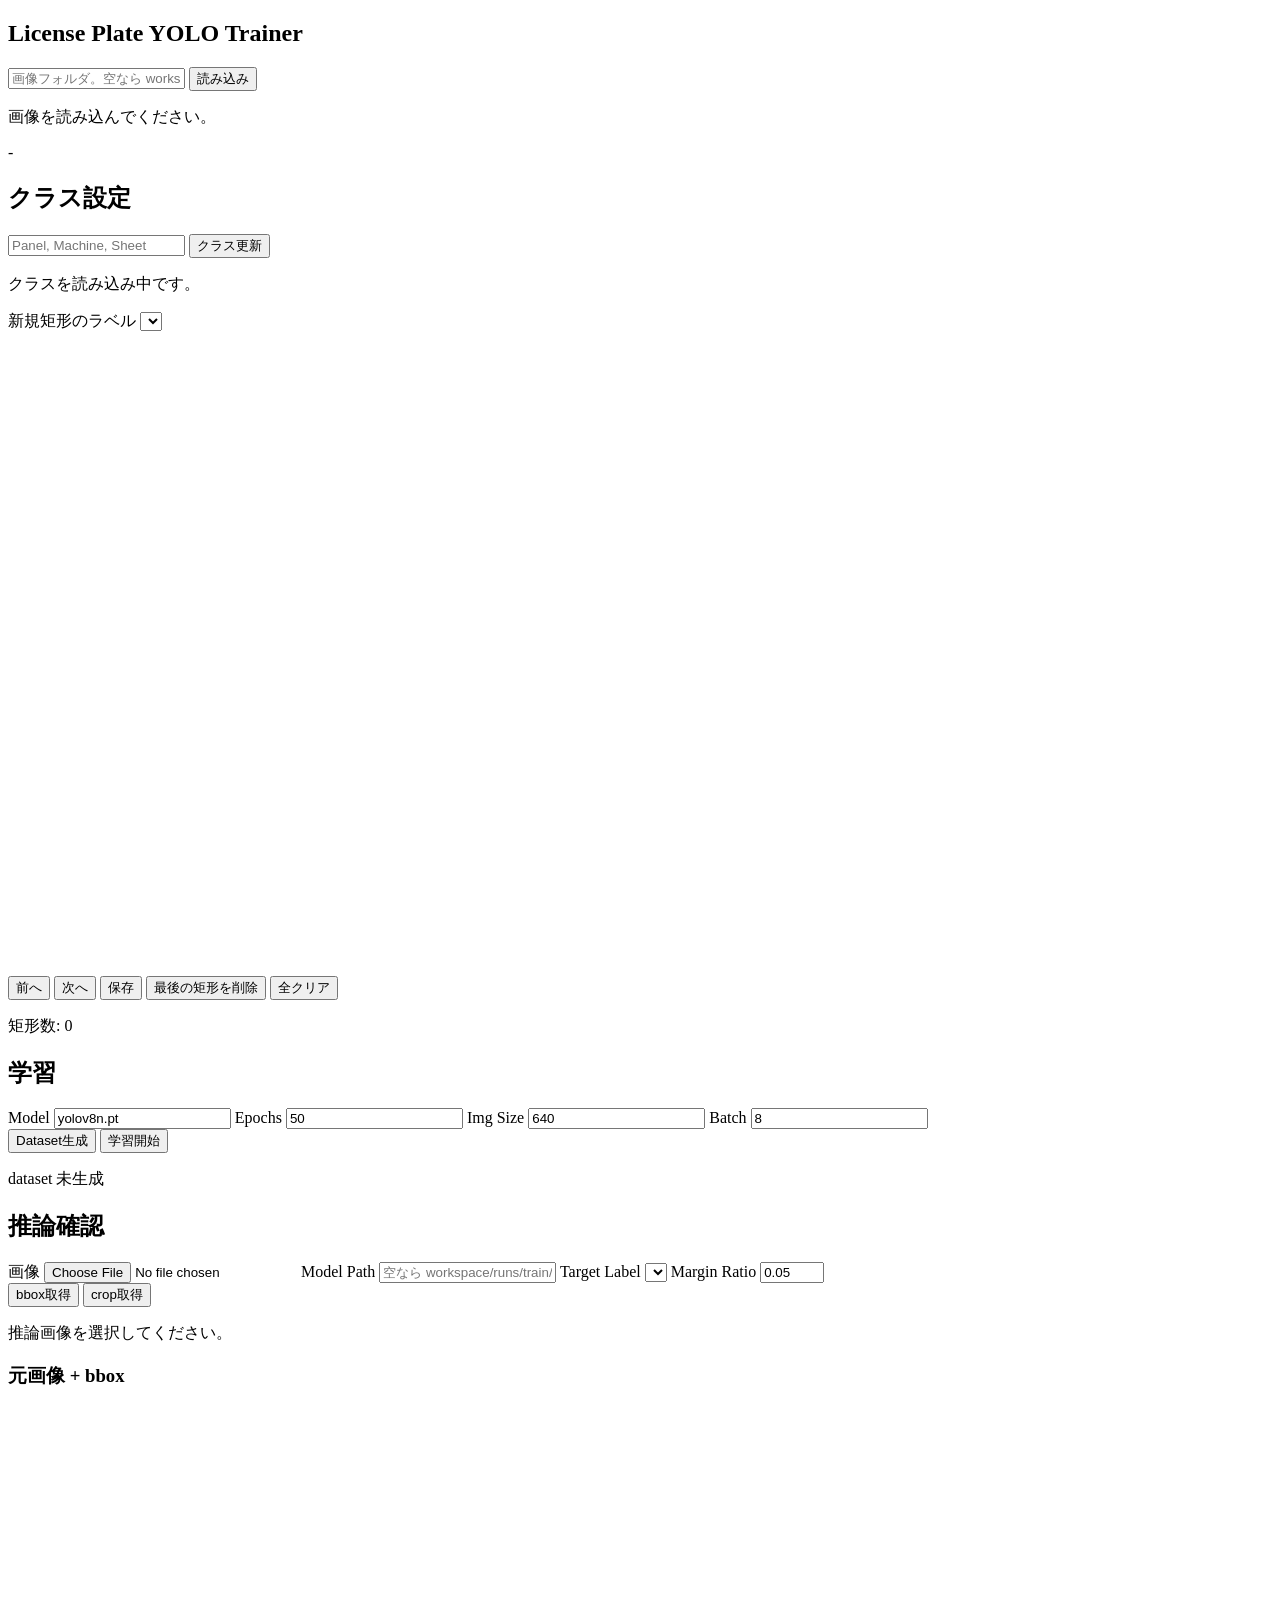
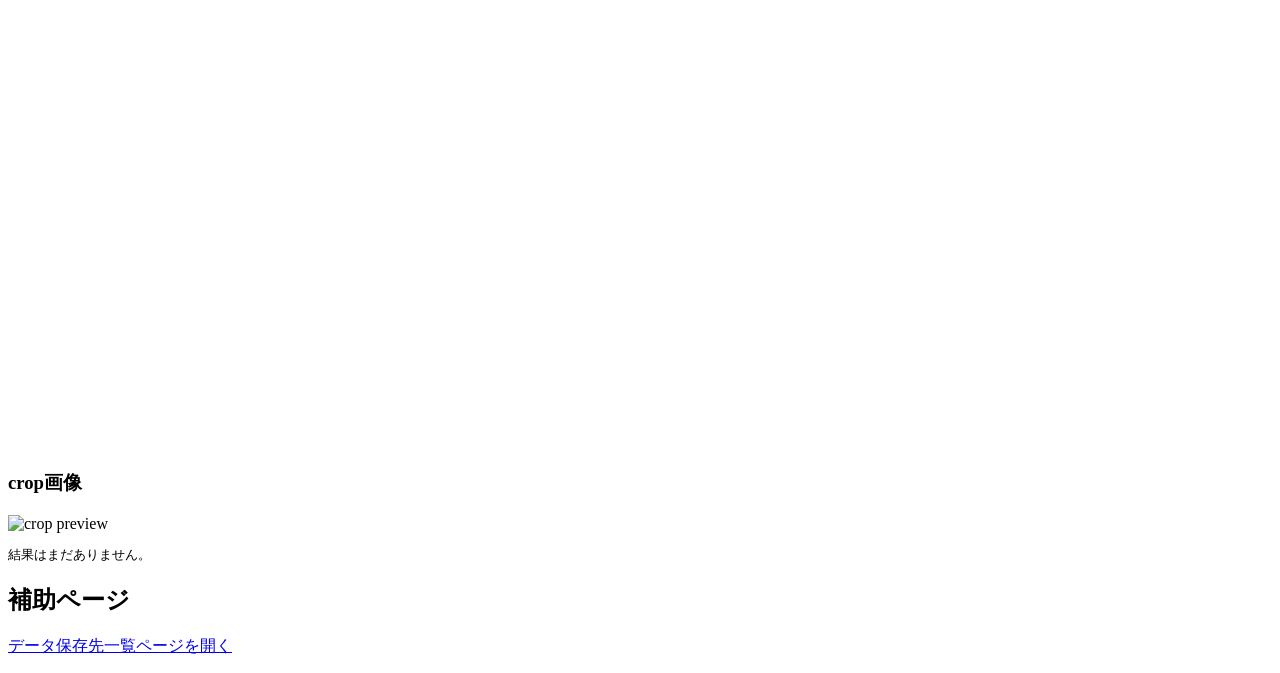
==== Yolo/app/templates/index.html @ a3ea07c6 "feat: YOLOv8画像認識サーバを追加 FastAPIベースのYOLO推論・学習サーバ。 学習データ(dataset)・クラス設定・Pythonパッケージ設定を含む。 モデルweight(*.p" ====
<!DOCTYPE html>
<html lang="ja">
<head>
  <meta charset="UTF-8">
  <meta name="viewport" content="width=device-width, initial-scale=1.0">
  <title>License Plate YOLO Trainer</title>
  <link rel="stylesheet" href="/static/style.css">
</head>
<body>
  <main class="layout">
    <section class="panel">
      <h1>License Plate YOLO Trainer</h1>
      <div class="row">
        <input id="folderPath" type="text" placeholder="画像フォルダ。空なら workspace/source_images">
        <button id="loadImagesBtn">読み込み</button>
      </div>
      <p id="imageStatus">画像を読み込んでください。</p>
      <p id="imageName">-</p>
    </section>

    <section class="panel">
      <h2>クラス設定</h2>
      <div class="row">
        <input id="classPatternsInput" type="text" placeholder="Panel, Machine, Sheet">
        <button id="saveClassesBtn">クラス更新</button>
      </div>
      <p id="classesStatus">クラスを読み込み中です。</p>
      <label class="stacked-label">新規矩形のラベル
        <select id="currentClassSelect"></select>
      </label>
    </section>

    <section class="panel canvas-panel">
      <canvas id="imageCanvas" width="960" height="640"></canvas>
      <div class="toolbar">
        <button id="prevBtn">前へ</button>
        <button id="nextBtn">次へ</button>
        <button id="saveBtn">保存</button>
        <button id="undoBtn">最後の矩形を削除</button>
        <button id="clearBtn">全クリア</button>
      </div>
      <p id="boxCount">矩形数: 0</p>
      <div id="boxList" class="box-list"></div>
    </section>

    <section class="panel">
      <h2>学習</h2>
      <div class="grid">
        <label>Model <input id="modelInput" type="text" value="yolov8n.pt"></label>
        <label>Epochs <input id="epochsInput" type="number" value="50"></label>
        <label>Img Size <input id="imgszInput" type="number" value="640"></label>
        <label>Batch <input id="batchInput" type="number" value="8"></label>
      </div>
      <div class="toolbar">
        <button id="prepareDatasetBtn">Dataset生成</button>
        <button id="trainBtn">学習開始</button>
      </div>
      <p id="datasetStatus">dataset 未生成</p>
      <pre id="trainLog"></pre>
    </section>

    <section class="panel inference-panel">
      <h2>推論確認</h2>
      <div class="grid">
        <label>画像
          <input id="inferenceImageInput" type="file" accept=".jpg,.jpeg,.png,image/jpeg,image/png">
        </label>
        <label>Model Path
          <input id="inferenceModelPath" type="text" placeholder="空なら workspace/runs/train/weights/best.pt">
        </label>
        <label>Target Label
          <select id="inferenceTargetLabel"></select>
        </label>
        <label>Margin Ratio
          <input id="marginRatioInput" type="number" min="0" max="1" step="0.01" value="0.05">
        </label>
      </div>
      <div class="toolbar">
        <button id="detectBoardBtn">bbox取得</button>
        <button id="cropBoardBtn">crop取得</button>
      </div>
      <p id="inferenceStatus">推論画像を選択してください。</p>
      <div class="inference-preview-grid">
        <div>
          <h3>元画像 + bbox</h3>
          <canvas id="inferenceCanvas" width="960" height="640"></canvas>
        </div>
        <div>
          <h3>crop画像</h3>
          <img id="cropPreview" alt="crop preview">
        </div>
      </div>
      <pre id="inferenceResult">結果はまだありません。</pre>
    </section>

    <section class="panel">
      <h2>補助ページ</h2>
      <p><a href="/static/data-paths.html">データ保存先一覧ページを開く</a></p>
    </section>
  </main>

  <script src="/static/app.js"></script>
</body>
</html>
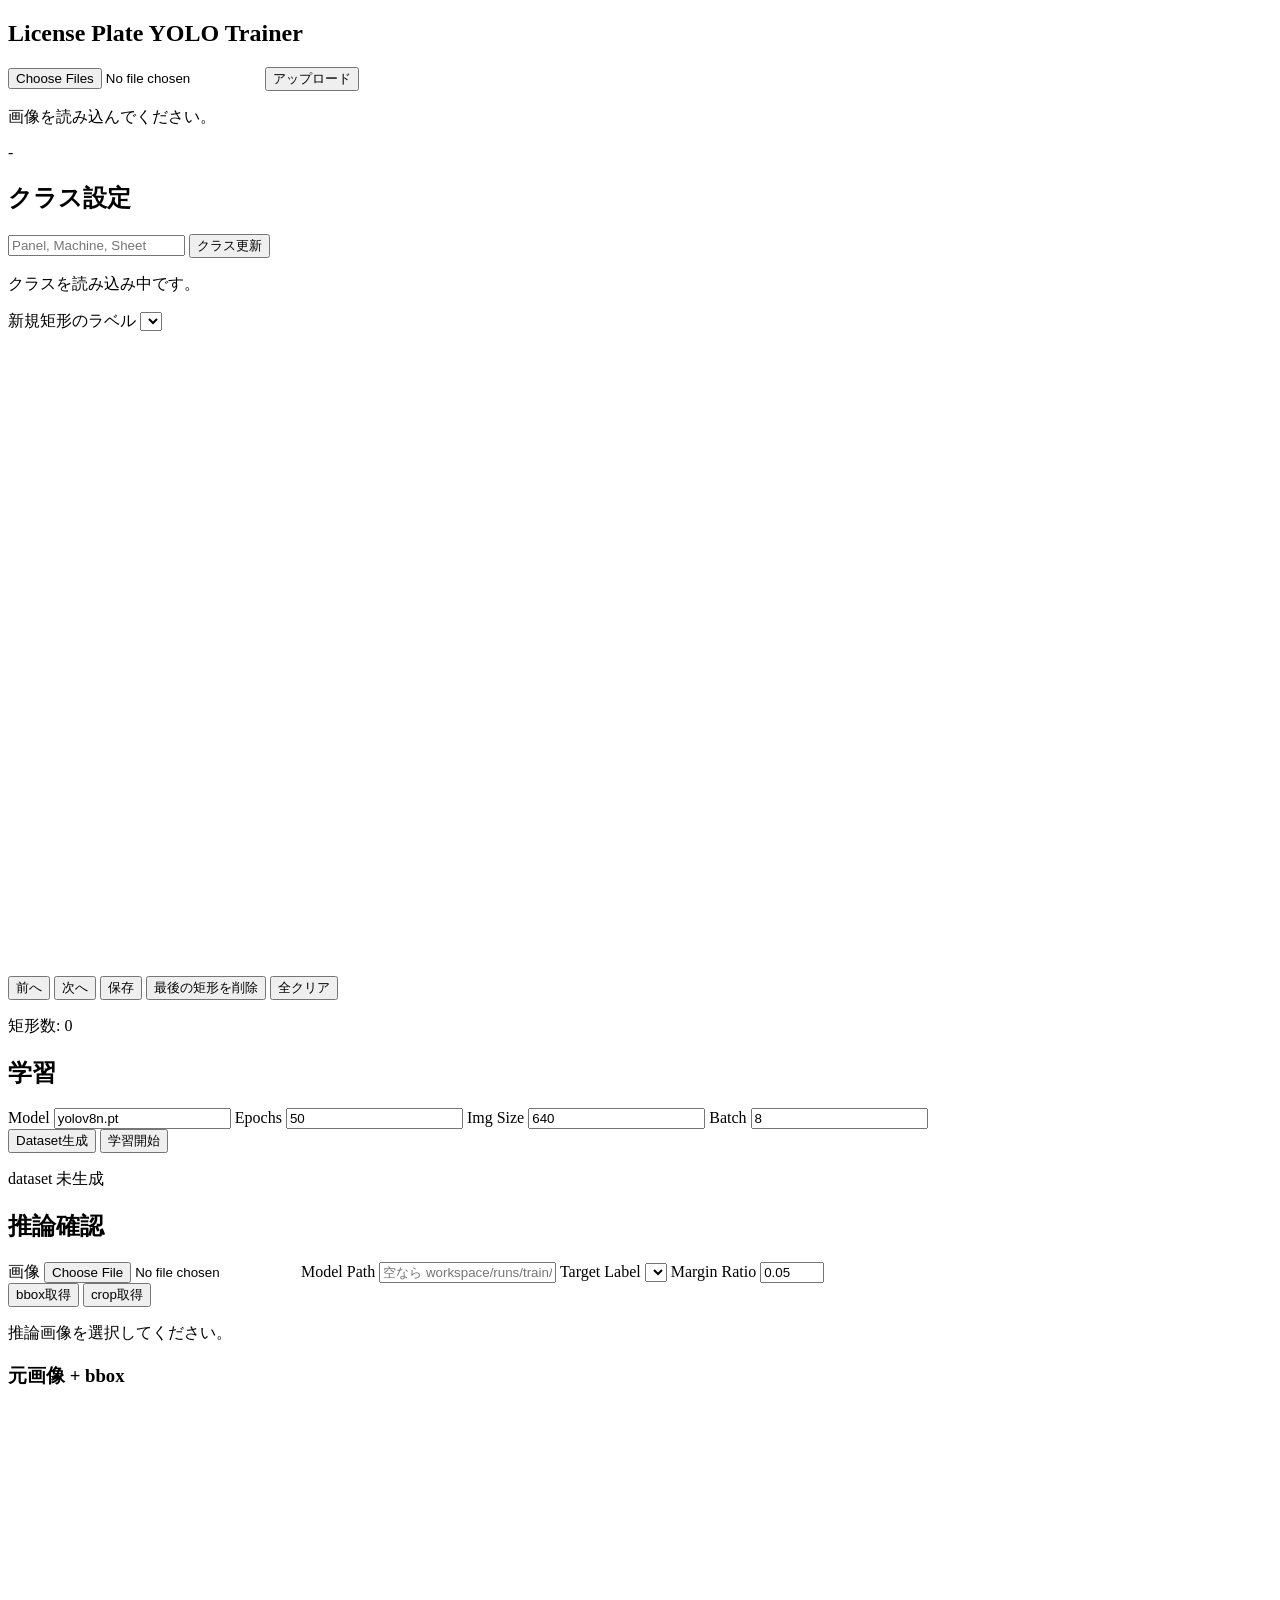
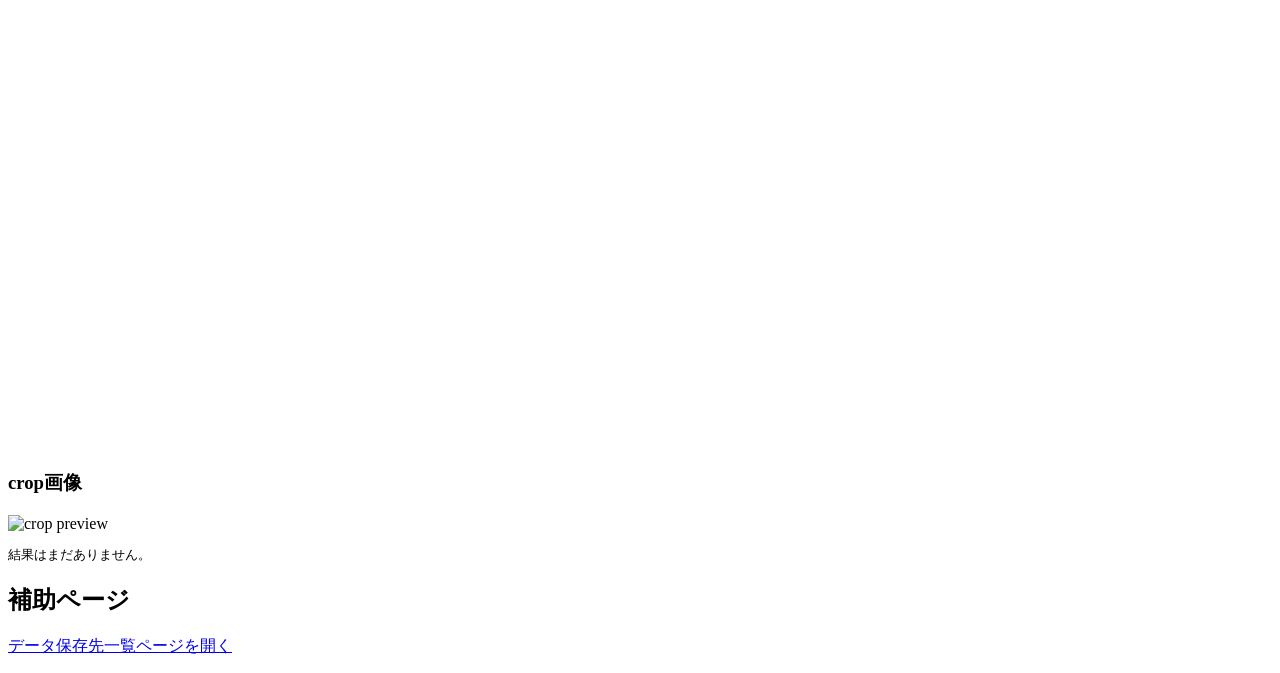
==== commit 6cc2237d: "feat: 画像読み込みをローカルパス指定からフォルダアップロード方式に変更 ブラウザの webkitdirectory でフォルダ選択 → FormData で一括アップロード。 サーバ側は sou" ====
--- a/Yolo/app/templates/index.html
+++ b/Yolo/app/templates/index.html
@@ -4,15 +4,15 @@
   <meta charset="UTF-8">
   <meta name="viewport" content="width=device-width, initial-scale=1.0">
   <title>License Plate YOLO Trainer</title>
-  <link rel="stylesheet" href="/static/style.css">
+  <link rel="stylesheet" href="/photolabel/static/style.css">
 </head>
 <body>
   <main class="layout">
     <section class="panel">
       <h1>License Plate YOLO Trainer</h1>
       <div class="row">
-        <input id="folderPath" type="text" placeholder="画像フォルダ。空なら workspace/source_images">
-        <button id="loadImagesBtn">読み込み</button>
+        <input id="folderInput" type="file" accept="image/jpeg,image/png" webkitdirectory multiple>
+        <button id="loadImagesBtn">アップロード</button>
       </div>
       <p id="imageStatus">画像を読み込んでください。</p>
       <p id="imageName">-</p>
@@ -95,11 +95,11 @@
 
     <section class="panel">
       <h2>補助ページ</h2>
-      <p><a href="/static/data-paths.html">データ保存先一覧ページを開く</a></p>
+      <p><a href="/photolabel/static/data-paths.html">データ保存先一覧ページを開く</a></p>
     </section>
   </main>
 
-  <script src="/static/app.js"></script>
+  <script src="/photolabel/static/app.js"></script>
 </body>
 </html>
 
